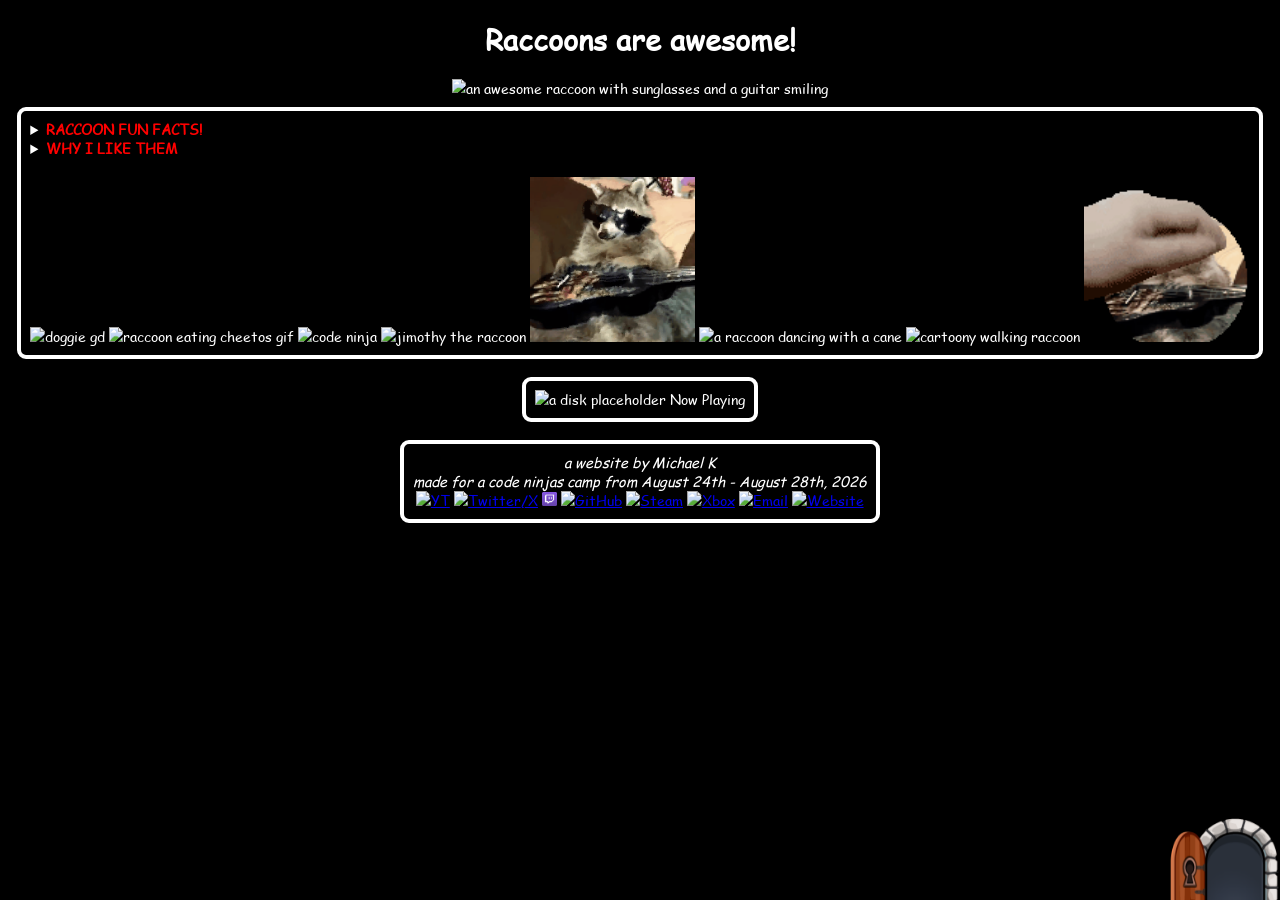
==== aug2026/index.html @ b4d36195 "Day 1 & 2" ====
<!DOCTYPE html>
<html>
    <head>
        <title>Michael's awesome website</title>
        <link rel="icon" type="image/png" href="https://helixour.github.io/index_files/rockin%20raccoon%20pfp.png">
        <link rel="stylesheet" href="style.css">
        <script src="script.js"></script>
        <meta charset="UTF-8">
        <meta name="description" content="Michael's awesome website">
        <meta name="keywords" content="raccoon, michael, helixour">
        <meta name="author" content="Michael / Helixour">
        <meta name="viewport" content="width=device-width, initial-scale=1.0">
    </head>
    <body>
        <div id="intro">
            <header>
                <center>
                    <h1>Raccoons are awesome!</h1>
                    <img id="raccoon" src="https://helixour.github.io/index_files/rockin%20raccoon%20pfp.png" alt="an awesome raccoon with sunglasses and a guitar smiling">
                </center>
            </header>
        </div>

        <div class="containerdiv">
            <div class="section">
                <details>
                    <summary><b style="color: red;">RACCOON FUN FACTS!</b></summary>
                        <ul>
                            <li>the black fur around their eyes reduces on sunlight and boosts night vision!!!</li>
                            <li>wetting their paws boosts their sense of touch</li>
                            <li>their front paws have tons of nerve endings, letting them wander alone in the dark without struggle!</li>
                            <li>they can remember the solutions to puzzles and tasks for up to 3 years!!</li>
                            <li>as noted by people on <a href="https://www.reddit.com/r/Raccoons/comments/593vl0/comment/d95pppa/">Reddit</a>, many agree that their human-like grip allows them to pop open jars, latches, and doors!!</li>
                            <li>raccoons are one of the few mammals that can go down a tree trunk head first!!!!</li>
                            <li><b><i>they are amazing</i></b></li>
                        </ul>
                </details>
                <details>
                    <summary><b style="color: red;">WHY I LIKE THEM</b></summary>
                        <ul>
                            <li>they are very cute!</li>
                            <li>they look cool!</li>
                            <li>they are funny!</li>
                            <li><b><i>they are amazing (again for dramatic effect)</i></b></li>
                        </ul>
                </details><br>
                <center>
                    <img id="doggieimg" src="https://media.tenor.com/3Po1DPkwHokAAAAM/doggie-gd-doggie-meme.gif" alt="doggie gd">
                    <img class="img" src="https://media0.giphy.com/media/v1.Y2lkPTZjMDliOTUydGlyanN3eDVvb25ha2cwd2R5anJ0YmQ5ZnNjdzEyNHI4aGdscmg0NyZlcD12MV9naWZzX3NlYXJjaCZjdD1n/oSSu2d1A29TeQ3T0On/200.gif" alt="raccoon eating cheetos gif">
                    <img class="img" src="https://media.tenor.com/-57zMbx4Vf8AAAAM/code-ninjas-ninja.gif" alt="code ninja">
                    <img class="img" src="https://media2.giphy.com/media/v1.Y2lkPTc5MGI3NjExNnBmYzh3MDI3bTFucDB0ZzAyZGdqaXV1Mzk2OHBzdWE3eWM1cG1reSZlcD12MV9pbnRlcm5hbF9naWZfYnlfaWQmY3Q9Zw/QQLwBB5O7I0YcgK8qw/giphy.gif" alt="jimothy the raccoon">
                    <img class="img" src="obamify_raccoon.gif" alt="the raccoon from the header but turning into obama">
                    <img class="img" src="https://media1.giphy.com/media/v1.Y2lkPTc5MGI3NjExaWRiaWJmNXl6MmE4aDVydHN1MjBhNHc1dzdjcTJoaXZjZXB1NmVkYyZlcD12MV9pbnRlcm5hbF9naWZfYnlfaWQmY3Q9Zw/RhHHTsjhLvfWw/giphy.gif" alt="a raccoon dancing with a cane">
                    <img class="img" src="https://media0.giphy.com/media/v1.Y2lkPTc5MGI3NjExcTNlM3lhejExMTBuMng1a3JiZzBkNHVtYzNqMjA0NzB1cXh2eWFyNCZlcD12MV9pbnRlcm5hbF9naWZfYnlfaWQmY3Q9Zw/RXw0okEq6FL1DWWAtA/giphy.gif" alt="cartoony walking raccoon">
                    <img class="img" src="raccoon_pet.gif" alt="raccoon getting pet"><br>
                </center>
            </div>
        </div>

        <div class="containerdiv">
            <div class="section">
                <img id="disc" src="" alt="a disk placeholder">
                Now Playing
            </div>
        </div>

        <div class="containerdiv">
            <div class="section">
                <center>
                    <footer>
                        <i>a website by Michael K</i><br>
                        <i>made for a code ninjas camp from August 24th - August 28th, 2026</i><br>

                        <a href="https://youtube.com/@helixour" target="_blank"><img class="social" alt="YT" src="https://raw.githubusercontent.com/paulrobertlloyd/socialmediaicons/refs/heads/main/youtube-16x16.png"></a>

                        <a href="https://x.com/helixour" target="_blank"><img class="social" alt="Twitter/X" src="https://raw.githubusercontent.com/paulrobertlloyd/socialmediaicons/refs/heads/main/twitter-16x16.png"></a>

                        <a href="https://twitch.tv/helixour" target="_blank"><img class="social" alt="Twitch" src="twitch.png"></a>

                        <a href="https://github.com/helixour" target="_blank"><img class="social" alt="GitHub" src="https://raw.githubusercontent.com/paulrobertlloyd/socialmediaicons/refs/heads/main/github-16x16.png"></a>
                        
                        <a href="https://steamcommunity.com/id/helixour" target="_blank"><img class="social" alt="Steam" src="https://cdn2.steamgriddb.com/icon/0305650d94e32c656ec55309a8467b4c/32/24x24.png"></a>

                        <a href="https://xbox.com/en-CA/play/user/MichaelK8175" target="_blank"> <img class="social" alt="Xbox" src="https://files.softicons.com/download/game-icons/xbox-360-icons-by-fbed/png/32x32/Xbox360black.png"></a>
                        
                        <a href="mailto:mkolegaev2013@gmail.com" target="_blank"><img class="social" alt="Email" src="https://raw.githubusercontent.com/paulrobertlloyd/socialmediaicons/refs/heads/main/email-16x16.png"></a>

                        <a href="https://helixour.github.io/" target="_blank"><img class="social" alt="Website" src="https://raw.githubusercontent.com/paulrobertlloyd/socialmediaicons/refs/heads/main/website-16x16.png"></a>

                        <audio autoplay loop>
                            <source src="Soldier_of_Dance.mp3" type="audio/mpeg">
                        </audio>

                    </footer>
                </center>
            </div>
        </div>

        <a id="door" style="color: white;" href="cellar/index.html"><img id="doorimg" src="cellardoor.png"></a>

    </body>
</html>
---- aug2026/style.css ----
@font-face {
  font-family: myFont;
  src: url(comic.ttf);
}

body {
  color: white;
  text-shadow: -1.5px -1.5px 0 #000, 1.5px -1.5px 0 #000, -1.5px 1.5px 0 #000, 1.5px 1.5px 0 #000;
  background-image: url("https://i.redd.it/jmhixcqthtfg1.jpeg");
  background-size: cover;
  background-color: black;
  font-family: myFont;
  margin: 0;
  padding: 0;
}

#raccoon {
  width: 500px;
  height: 200px;
}

#doggieimg {
    width: 142px;
}

.img {
  height: 183.95px;
}

.social {
    width: 16px;
}

.containerdiv {
  display: flex;
  justify-content: center;
}

.section {
  background-color: rgba(0, 0, 0, 0.500);
  margin: 10px;
  padding: 10px;

  border-radius: 10px;
  border-style: solid;
  border-width: 5px;
  border-color: white;
}

#door {
  position: fixed;
  bottom: -5px;
  right: 0;
}

#doorimg {
  width: 124.2px;
  height: auto
}

#disc {
  width: 640;
  height: 640;
}
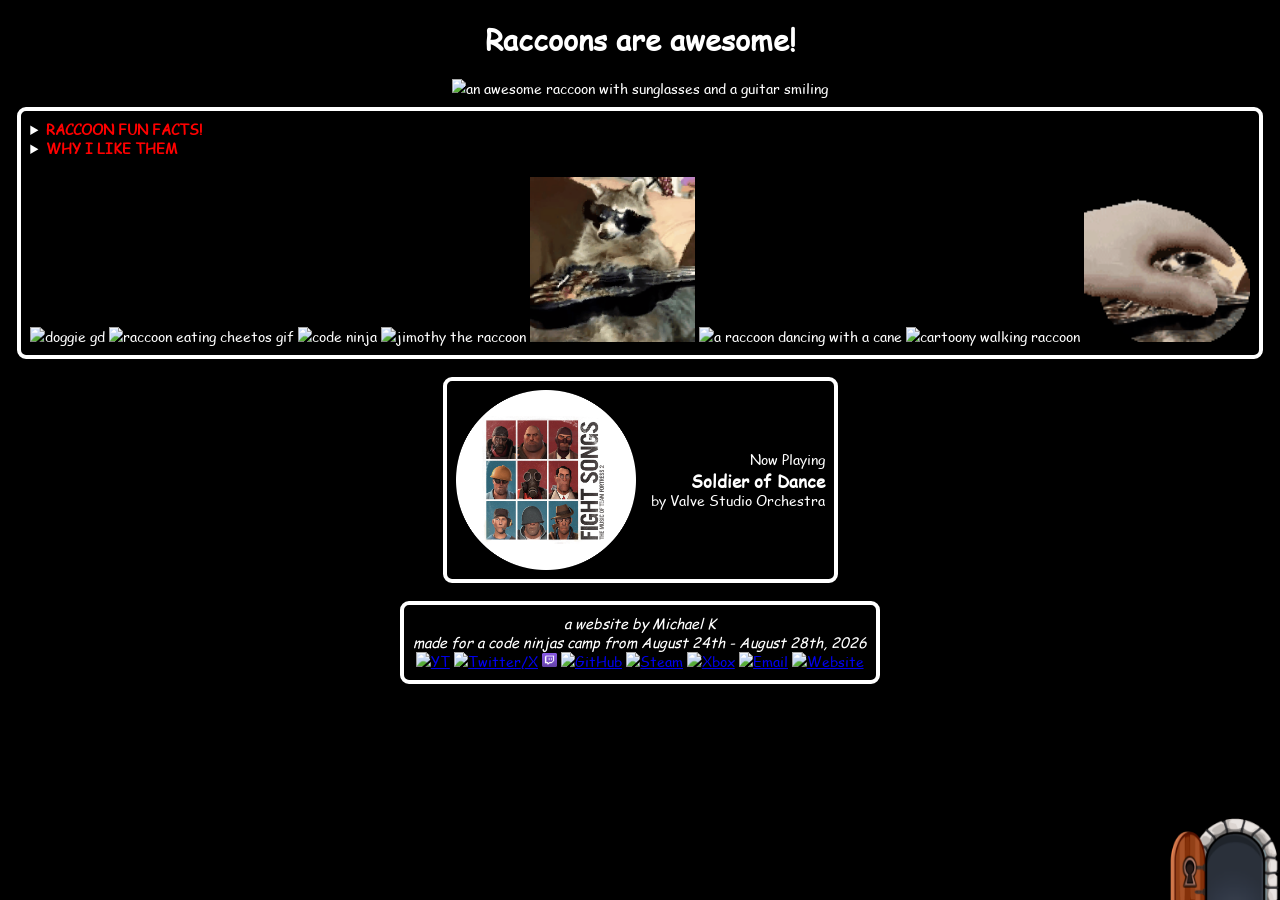
==== commit cc090ac4: "Day 3" ====
--- a/aug2026/index.html
+++ b/aug2026/index.html
@@ -4,6 +4,11 @@
         <title>Michael's awesome website</title>
         <link rel="icon" type="image/png" href="https://helixour.github.io/index_files/rockin%20raccoon%20pfp.png">
         <link rel="stylesheet" href="style.css">
+
+        <audio id="squishSfx">
+            <source src="squish.mp3" type="audio/mpeg">
+        </audio>
+
         <script src="script.js"></script>
         <meta charset="UTF-8">
         <meta name="description" content="Michael's awesome website">
@@ -16,7 +21,7 @@
             <header>
                 <center>
                     <h1>Raccoons are awesome!</h1>
-                    <img id="raccoon" src="https://helixour.github.io/index_files/rockin%20raccoon%20pfp.png" alt="an awesome raccoon with sunglasses and a guitar smiling">
+                    <img onclick="squish()" id="raccoon" src="https://helixour.github.io/index_files/rockin%20raccoon%20pfp.png" alt="an awesome raccoon with sunglasses and a guitar smiling">
                 </center>
             </header>
         </div>
@@ -45,7 +50,7 @@
                         </ul>
                 </details><br>
                 <center>
-                    <img id="doggieimg" src="https://media.tenor.com/3Po1DPkwHokAAAAM/doggie-gd-doggie-meme.gif" alt="doggie gd">
+                    <img id="wow" src="https://media.tenor.com/3Po1DPkwHokAAAAM/doggie-gd-doggie-meme.gif" alt="doggie gd">
                     <img class="img" src="https://media0.giphy.com/media/v1.Y2lkPTZjMDliOTUydGlyanN3eDVvb25ha2cwd2R5anJ0YmQ5ZnNjdzEyNHI4aGdscmg0NyZlcD12MV9naWZzX3NlYXJjaCZjdD1n/oSSu2d1A29TeQ3T0On/200.gif" alt="raccoon eating cheetos gif">
                     <img class="img" src="https://media.tenor.com/-57zMbx4Vf8AAAAM/code-ninjas-ninja.gif" alt="code ninja">
                     <img class="img" src="https://media2.giphy.com/media/v1.Y2lkPTc5MGI3NjExNnBmYzh3MDI3bTFucDB0ZzAyZGdqaXV1Mzk2OHBzdWE3eWM1cG1reSZlcD12MV9pbnRlcm5hbF9naWZfYnlfaWQmY3Q9Zw/QQLwBB5O7I0YcgK8qw/giphy.gif" alt="jimothy the raccoon">
@@ -58,9 +63,13 @@
         </div>
 
         <div class="containerdiv">
-            <div class="section">
-                <img id="disc" src="" alt="a disk placeholder">
-                Now Playing
+            <div id="music" class="section">
+                <img id="disc" src="tf2_disk.png" alt="a rotating disk">
+                <div id="musicinfo">
+                    <p id="playing">Now Playing</p>
+                    <h3>Soldier of Dance</h3>
+                    <p id="artist">by Valve Studio Orchestra</p>
+                </div>
             </div>
         </div>
 
@@ -87,10 +96,6 @@
 
                         <a href="https://helixour.github.io/" target="_blank"><img class="social" alt="Website" src="https://raw.githubusercontent.com/paulrobertlloyd/socialmediaicons/refs/heads/main/website-16x16.png"></a>
 
-                        <audio autoplay loop>
-                            <source src="Soldier_of_Dance.mp3" type="audio/mpeg">
-                        </audio>
-
                     </footer>
                 </center>
             </div>
@@ -98,5 +103,9 @@
 
         <a id="door" style="color: white;" href="cellar/index.html"><img id="doorimg" src="cellardoor.png"></a>
 
+        <audio autoplay loop>
+            <source src="Soldier_of_Dance.mp3" type="audio/mpeg">
+        </audio>
+
     </body>
 </html>
--- a/aug2026/style.css
+++ b/aug2026/style.css
@@ -17,18 +17,34 @@
 #raccoon {
   width: 500px;
   height: 200px;
+  transition: 250ms;
 }
 
-#doggieimg {
-    width: 142px;
+#raccoon:hover {
+  transform: scale(110%);
+}
+
+#wow {
+  width: 142px;
+  transition: 500ms;
 }
 
 .img {
   height: 183.95px;
+  transition: 250ms;
+}
+
+.img:hover, #wow:hover {
+  transform: scale(110%);
 }
 
 .social {
-    width: 16px;
+  width: 16px;
+  transition: 250ms;
+}
+
+.social:hover {
+  transform: scale(110%);
 }
 
 .containerdiv {
@@ -51,6 +67,7 @@
   position: fixed;
   bottom: -5px;
   right: 0;
+  transition: 250ms;
 }
 
 #doorimg {
@@ -59,6 +76,57 @@
 }
 
 #disc {
-  width: 640;
-  height: 640;
+  width: 200px;
+  height: auto;
+  animation: discRotate 69s linear infinite;
+  transition: 250ms;
+}
+
+@keyframes discRotate {
+  from {transform: rotate(0deg);}
+  to {transform: rotate(360deg);}
+}
+
+#artist {
+  margin-top: -20px;
+}
+
+#playing {
+  margin-bottom: -19px;
+}
+
+#music {
+  display: grid;
+  grid-template-columns: 1fr 1fr;
+  gap: 10px;
+}
+
+#musicinfo {
+  text-align: right;
+  align-self: center;
+}
+
+.animateRaccoon {
+  animation: squish 250ms ease-in-out;
+}
+
+@keyframes squish {
+  0% {
+    transform: scale(100%);
+  }
+  12.5% {
+    transform: scale(50%);
+  }
+  25% {
+    transform: scale(25%);
+  }
+  50% {
+    transform: scale(50%);
+  }
+  75% {
+    transform: scale(125%);
+  }
+  100% {
+    transform: scale(100%);
+  }
 }
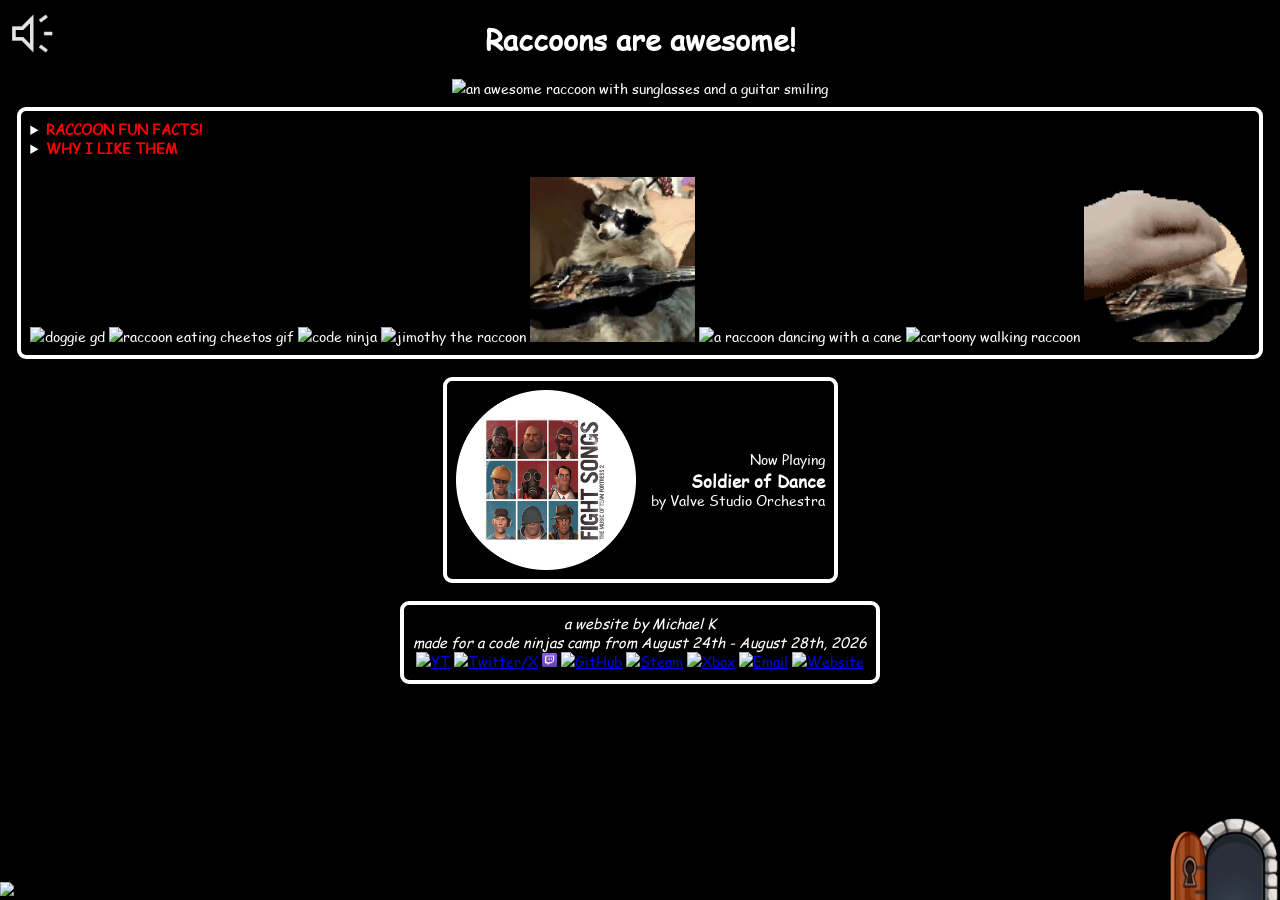
==== commit 9507d909: "Day 4 Day 4:     - Made changelogs.txt     - Added optimisation changes     - Made mobile support" ====
--- a/aug2026/index.html
+++ b/aug2026/index.html
@@ -2,20 +2,27 @@
 <html>
     <head>
         <title>Michael's awesome website</title>
+
         <link rel="icon" type="image/png" href="https://helixour.github.io/index_files/rockin%20raccoon%20pfp.png">
         <link rel="stylesheet" href="style.css">
+
+        <audio id="mainMusic" autoplay loop>
+            <source src="Soldier_of_Dance.mp3" type="audio/mpeg">
+        </audio>
 
         <audio id="squishSfx">
             <source src="squish.mp3" type="audio/mpeg">
         </audio>
 
         <script src="script.js"></script>
+
         <meta charset="UTF-8">
         <meta name="description" content="Michael's awesome website">
         <meta name="keywords" content="raccoon, michael, helixour">
         <meta name="author" content="Michael / Helixour">
         <meta name="viewport" content="width=device-width, initial-scale=1.0">
     </head>
+
     <body>
         <div id="intro">
             <header>
@@ -28,6 +35,7 @@
 
         <div class="containerdiv">
             <div class="section">
+
                 <details>
                     <summary><b style="color: red;">RACCOON FUN FACTS!</b></summary>
                         <ul>
@@ -40,6 +48,7 @@
                             <li><b><i>they are amazing</i></b></li>
                         </ul>
                 </details>
+
                 <details>
                     <summary><b style="color: red;">WHY I LIKE THEM</b></summary>
                         <ul>
@@ -49,6 +58,7 @@
                             <li><b><i>they are amazing (again for dramatic effect)</i></b></li>
                         </ul>
                 </details><br>
+
                 <center>
                     <img id="wow" src="https://media.tenor.com/3Po1DPkwHokAAAAM/doggie-gd-doggie-meme.gif" alt="doggie gd">
                     <img class="img" src="https://media0.giphy.com/media/v1.Y2lkPTZjMDliOTUydGlyanN3eDVvb25ha2cwd2R5anJ0YmQ5ZnNjdzEyNHI4aGdscmg0NyZlcD12MV9naWZzX3NlYXJjaCZjdD1n/oSSu2d1A29TeQ3T0On/200.gif" alt="raccoon eating cheetos gif">
@@ -59,12 +69,14 @@
                     <img class="img" src="https://media0.giphy.com/media/v1.Y2lkPTc5MGI3NjExcTNlM3lhejExMTBuMng1a3JiZzBkNHVtYzNqMjA0NzB1cXh2eWFyNCZlcD12MV9pbnRlcm5hbF9naWZfYnlfaWQmY3Q9Zw/RXw0okEq6FL1DWWAtA/giphy.gif" alt="cartoony walking raccoon">
                     <img class="img" src="raccoon_pet.gif" alt="raccoon getting pet"><br>
                 </center>
+                
             </div>
         </div>
 
         <div class="containerdiv">
             <div id="music" class="section">
                 <img id="disc" src="tf2_disk.png" alt="a rotating disk">
+                
                 <div id="musicinfo">
                     <p id="playing">Now Playing</p>
                     <h3>Soldier of Dance</h3>
@@ -101,11 +113,11 @@
             </div>
         </div>
 
+        <a id="clicker" style="color: white;" href="clicker/index.html"><img id="doorimg" src="clicker/raccoon.png"></a>
+
         <a id="door" style="color: white;" href="cellar/index.html"><img id="doorimg" src="cellardoor.png"></a>
 
-        <audio autoplay loop>
-            <source src="Soldier_of_Dance.mp3" type="audio/mpeg">
-        </audio>
+        <a id="mute" onclick="mute()"><img src="playing.png"></a>
 
     </body>
 </html>
--- a/aug2026/style.css
+++ b/aug2026/style.css
@@ -18,6 +18,19 @@
   width: 500px;
   height: 200px;
   transition: 250ms;
+}
+
+@media (max-width: 525px) {
+  #raccoon {
+    width: auto;
+  }
+}
+
+@media (max-width: 700px) {
+  body {
+    background-image: url("https://i.pinimg.com/564x/75/f2/09/75f209d479156126f5612fab7a3551c0.jpg");
+    background-size: cover;
+  }
 }
 
 #raccoon:hover {
@@ -75,11 +88,22 @@
   height: auto
 }
 
+#mute {
+  position: fixed;
+  top: 5px;
+  left: 5px;
+  transition: 250ms;
+}
+
+#mute:hover {
+  transform: scale(110%);
+}
+
 #disc {
   width: 200px;
   height: auto;
+  transition: 250ms;
   animation: discRotate 69s linear infinite;
-  transition: 250ms;
 }
 
 @keyframes discRotate {
@@ -129,4 +153,15 @@
   100% {
     transform: scale(100%);
   }
+}
+
+#clicker {
+  position: fixed;
+  bottom: 0;
+  left: 0;
+  transition: 250ms;
+}
+
+#clicker:hover {
+  transform: scale(110%) rotate(-5deg);
 }
